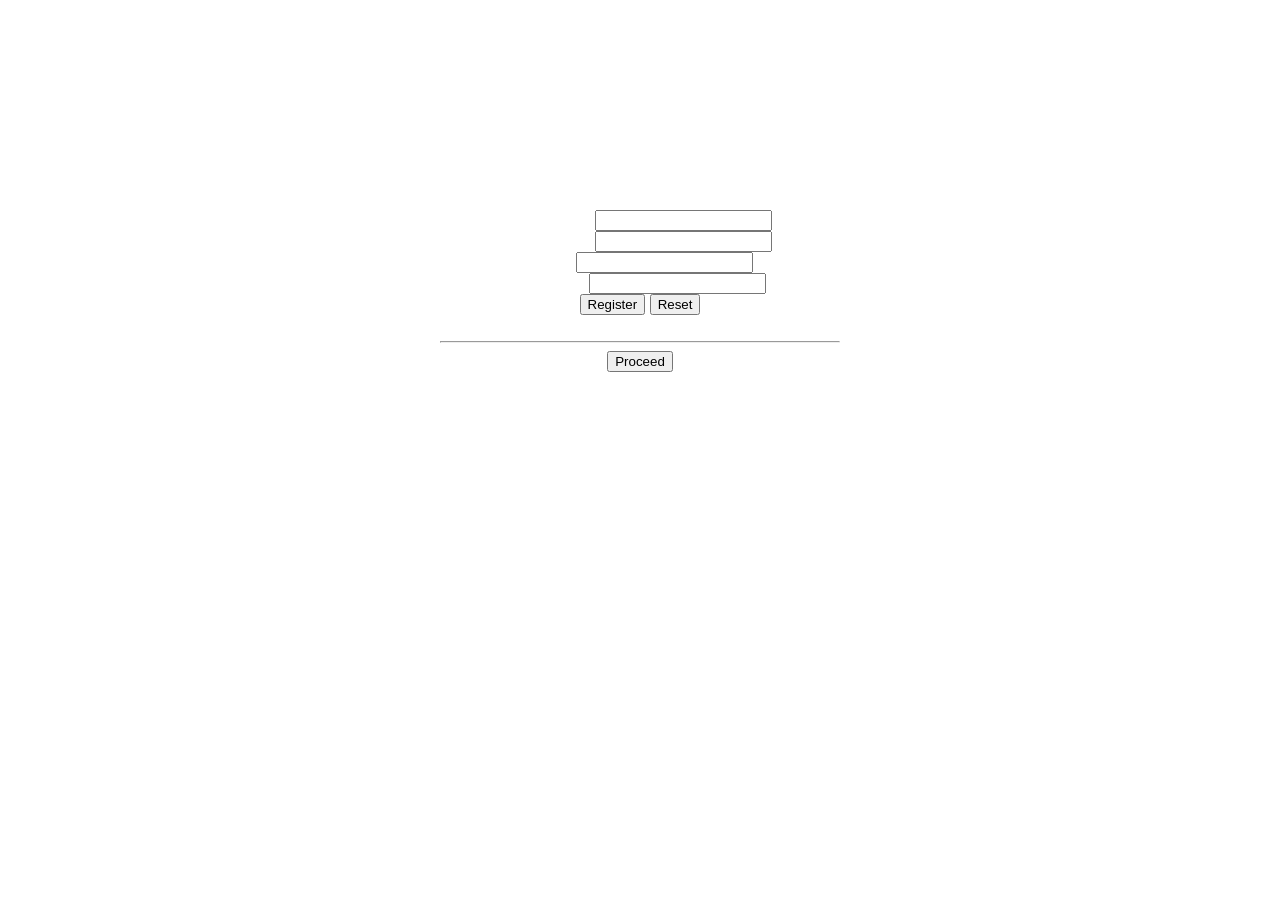
==== firstWebsite/index.html @ 6cd77337 "update to folder locations 2" ====
<!DOCTYPE html>
<html lang="en">

<head>
  <meta charset="UTF-8">
  <meta name="viewport" content="width=device-width, initial-scale=1.0">
  <meta http-equiv="X-UA-Compatible" content="ie=edge">
  <link rel="stylesheet" type="text/css" href="style.css">
  <title>Fantasy Basketball Blog</title>
</head>

<body>
  <div class="container">
    <div class="content">

      <div id="registration">
        <header>
          <h2>Welcome to our Fantasy Blog!</h2>
          <p>Please Register Below</p>
        </header>

        <form method="POST" id="form">
          First Name: <input type="text" name="firstname" required>
          <br>
          Last Name: <input type="text" name="lastname" required>
          <br>
          Email: <input type="email" name="email" required>
          <br>
          Password <input type="password" min="6" name="password" required>
          <br>
          <input type="submit" value="Register">
          <input type="reset">
        </form>

        <br>
        <hr>

        <div id="nextpage">
          <!-- <a href="nextpage.html">Proceed</a> -->
          <input id="gotoblog" type="submit" onclick="location.href='nextpage.html';" value="Proceed">
        </div>
      </div>
    </div>
    <script src="script.js"></script>
  </div>
</body>

</html>
---- firstWebsite/style.css ----
body {
  /* opacity: .6; */
  background-image: url("https://miro.medium.com/max/1812/1*C02wNydKS3IFId-orsyN3A.jpeg");
}

.container {
  display: flex;
  height: 300px;
  /* flex-basis: auto; */
  justify-content: center;
  align-items: center;
  /* align-content: center; */
  text-align: center;
  /* margin: 0; */
  /* padding: center; */
  /* position: relative; */
  font-family: -apple-system, BlinkMacSystemFont, 'Segoe UI', Roboto, Oxygen, Ubuntu, Cantarell, 'Open Sans', 'Helvetica Neue', sans-serif;
}

.content {
  width: 400px;
  height: 100px;
  position: relative;
}


#gotoblog:hover {
  background-color: aqua;
}
#gotoblog:visited {
  color: green;
}

#registration h2 {
  color:white;
  font-size: 150%;
}
#registration p {
  color: white;
}
#form {
  color: white;
}
#nextpage {
  color: white;
  hover: blue;
}
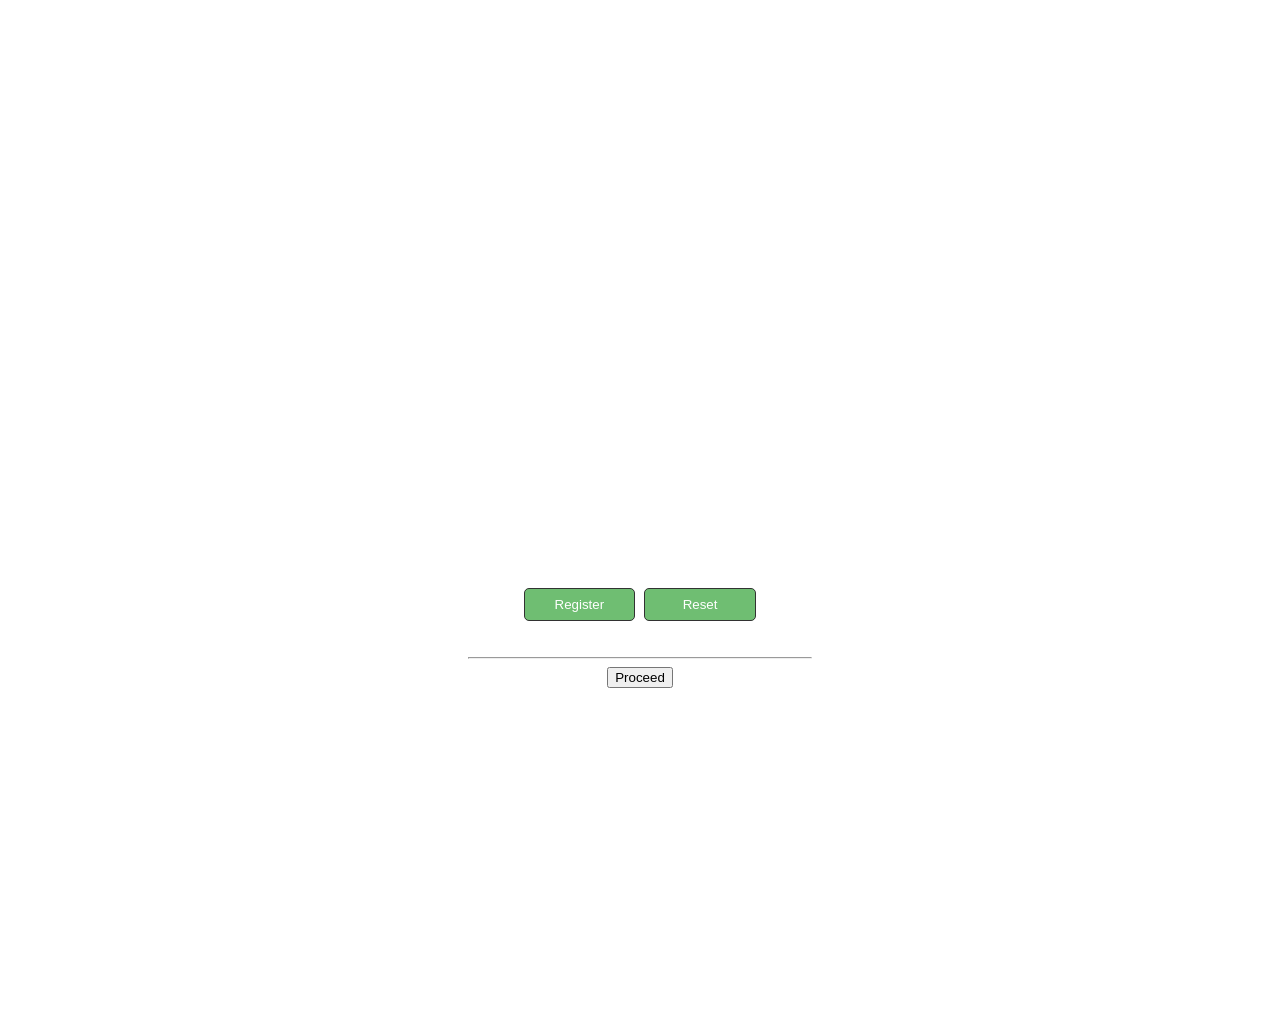
==== commit 40c7d5bb: "update 12.3.19v1" ====
--- a/firstWebsite/index.html
+++ b/firstWebsite/index.html
@@ -13,6 +13,15 @@
   <div class="container">
     <div class="content">
 
+      <style id="bgImg">
+        body {
+          background-image: url('https://www.rookieroad.com/img/courses/basketball/basketball-rookie.png');
+          /* background-repeat: no-repeat; */
+          background-size: 1000px 1000px;
+        }
+      </style>
+
+
       <div id="registration">
         <header>
           <h2>Welcome to our Fantasy Blog!</h2>
@@ -20,16 +29,16 @@
         </header>
 
         <form method="POST" id="form">
-          First Name: <input type="text" name="firstname" required>
+          First Name: <input class="formBtn" type="text" name="firstname" required>
           <br>
-          Last Name: <input type="text" name="lastname" required>
+          Last Name: <input class="formBtn" type="text" name="lastname" required>
           <br>
-          Email: <input type="email" name="email" required>
+          Email: <input class="formBtn" type="email" name="email" required>
           <br>
-          Password <input type="password" min="6" name="password" required>
+          Password <input class="formBtn" type="password" min="6" name="password" required>
           <br>
-          <input type="submit" value="Register">
-          <input type="reset">
+          <input id="register" type="submit" value="Register">
+          <input id="reset" type="reset">
         </form>
 
         <br>
--- a/firstWebsite/style.css
+++ b/firstWebsite/style.css
@@ -1,15 +1,15 @@
 body {
   /* opacity: .6; */
-  background-image: url("https://miro.medium.com/max/1812/1*C02wNydKS3IFId-orsyN3A.jpeg");
+  /* background-image: url("https://miro.medium.com/max/1812/1*C02wNydKS3IFId-orsyN3A.jpeg"); */
 }
 
 .container {
   display: flex;
-  height: 300px;
+  height: 1000px; 
   /* flex-basis: auto; */
   justify-content: center;
   align-items: center;
-  /* align-content: center; */
+  align-content: center; 
   text-align: center;
   /* margin: 0; */
   /* padding: center; */
@@ -18,9 +18,58 @@
 }
 
 .content {
-  width: 400px;
-  height: 100px;
+  /* width: 400px; */
+  /* height: 100px; */
+  /* padding-top: 350px; */
   position: relative;
+}
+
+.formBtn {
+  border: none;
+  color: white;
+  padding: 5px 32px;
+  text-decoration: none;
+  margin: 6px 2px;
+  cursor: pointer;
+}
+
+#register:hover {
+  border-color: #333;
+}
+
+#register {
+  background-color: #4CAF50;
+  border: 1px solid black;
+  color: white;
+  padding: 8px 30px;
+  text-decoration: none;
+  margin: 10px 2px;
+  cursor: pointer;
+  border-radius: 5px;
+}
+
+#reset:hover {
+  border-color: #333;
+}
+
+#reset {
+  background-color: #4CAF50;
+  border: 1px solid black;
+  color: white;
+  padding: 8px 38px;
+  text-decoration: none;
+  margin: 10px 2px;
+  cursor: pointer;
+  border-radius: 5px;
+}
+
+
+#form {
+  justify-content: center;
+  align-content: center;
+  font-weight: lighter;
+  opacity: .8;
+  font
 }
 
 
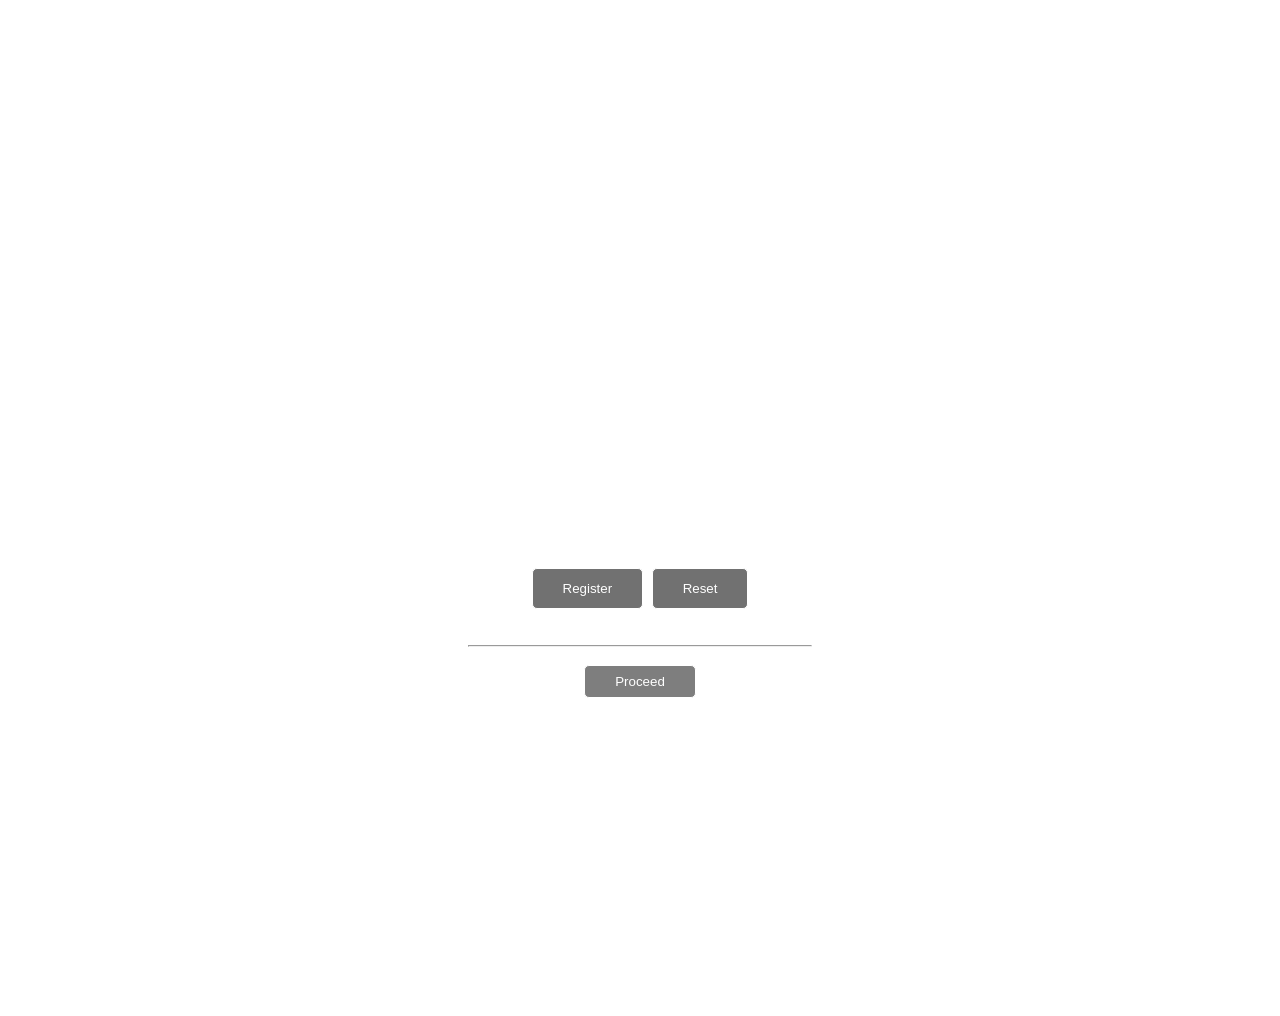
==== commit 9fe47726: "update 12.3.19v2" ====
--- a/firstWebsite/index.html
+++ b/firstWebsite/index.html
@@ -18,36 +18,40 @@
           background-image: url('https://www.rookieroad.com/img/courses/basketball/basketball-rookie.png');
           /* background-repeat: no-repeat; */
           background-size: 1000px 1000px;
+          position: relative;
         }
       </style>
 
 
-      <div id="registration">
+      <div id="header">
         <header>
           <h2>Welcome to our Fantasy Blog!</h2>
           <p>Please Register Below</p>
         </header>
+      </div>
 
-        <form method="POST" id="form">
-          First Name: <input class="formBtn" type="text" name="firstname" required>
-          <br>
-          Last Name: <input class="formBtn" type="text" name="lastname" required>
-          <br>
-          Email: <input class="formBtn" type="email" name="email" required>
-          <br>
-          Password <input class="formBtn" type="password" min="6" name="password" required>
-          <br>
+      <form method="POST" id="form">
+        First Name: <input class="formBtn" type="text" name="firstname" required>
+        <br>
+        Last Name: <input class="formBtn" type="text" name="lastname" required>
+        <br>
+        Email: <input class="formBtn" type="email" name="email" required>
+        <br>
+        Password <input class="formBtn" type="password" min="6" name="password" required>
+        <br>
+        <div id="register_reset_btns">
           <input id="register" type="submit" value="Register">
           <input id="reset" type="reset">
-        </form>
+        </div>
 
-        <br>
-        <hr>
+      </form>
 
-        <div id="nextpage">
-          <!-- <a href="nextpage.html">Proceed</a> -->
-          <input id="gotoblog" type="submit" onclick="location.href='nextpage.html';" value="Proceed">
-        </div>
+      <br>
+      <hr>
+
+      <div id="nextpage">
+        <!-- <a href="nextpage.html">Proceed</a> -->
+        <input id="gotoblog" type="submit" onclick="location.href='nextpage.html';" value="Proceed">
       </div>
     </div>
     <script src="script.js"></script>
--- a/firstWebsite/style.css
+++ b/firstWebsite/style.css
@@ -33,15 +33,22 @@
   cursor: pointer;
 }
 
+
+
+
+#register_reset_btns {
+  opacity: .7;
+}
+
 #register:hover {
   border-color: #333;
 }
 
 #register {
-  background-color: #4CAF50;
-  border: 1px solid black;
+  background-color: rgb(0, 0, 0);
+  border: 1px solid white;
   color: white;
-  padding: 8px 30px;
+  padding: 12px 30px;
   text-decoration: none;
   margin: 10px 2px;
   cursor: pointer;
@@ -53,15 +60,40 @@
 }
 
 #reset {
-  background-color: #4CAF50;
-  border: 1px solid black;
+  background-color: rgb(0, 0, 0);
+  border: 1px solid white;
   color: white;
-  padding: 8px 38px;
+  padding: 12px 30px;
   text-decoration: none;
   margin: 10px 2px;
   cursor: pointer;
   border-radius: 5px;
 }
+
+
+
+
+
+
+
+
+#gotoblog:hover {
+  border-color: #333;
+}
+
+#gotoblog {
+  background-color: rgb(0, 0, 0);
+  border: 1px solid white;
+  color: white;
+  padding: 8px 30px;
+  text-decoration: none;
+  margin: 10px 2px;
+  cursor: pointer;
+  border-radius: 5px;
+  opacity: .5;
+}
+
+
 
 
 #form {
@@ -73,18 +105,22 @@
 }
 
 
-#gotoblog:hover {
-  background-color: aqua;
-}
-#gotoblog:visited {
+/* #gotoblog:visited {
   color: green;
+} */
+
+
+#header {
+  opacity: .8;
+
 }
 
-#registration h2 {
+
+#header h2 {
   color:white;
   font-size: 150%;
 }
-#registration p {
+#header p {
   color: white;
 }
 #form {
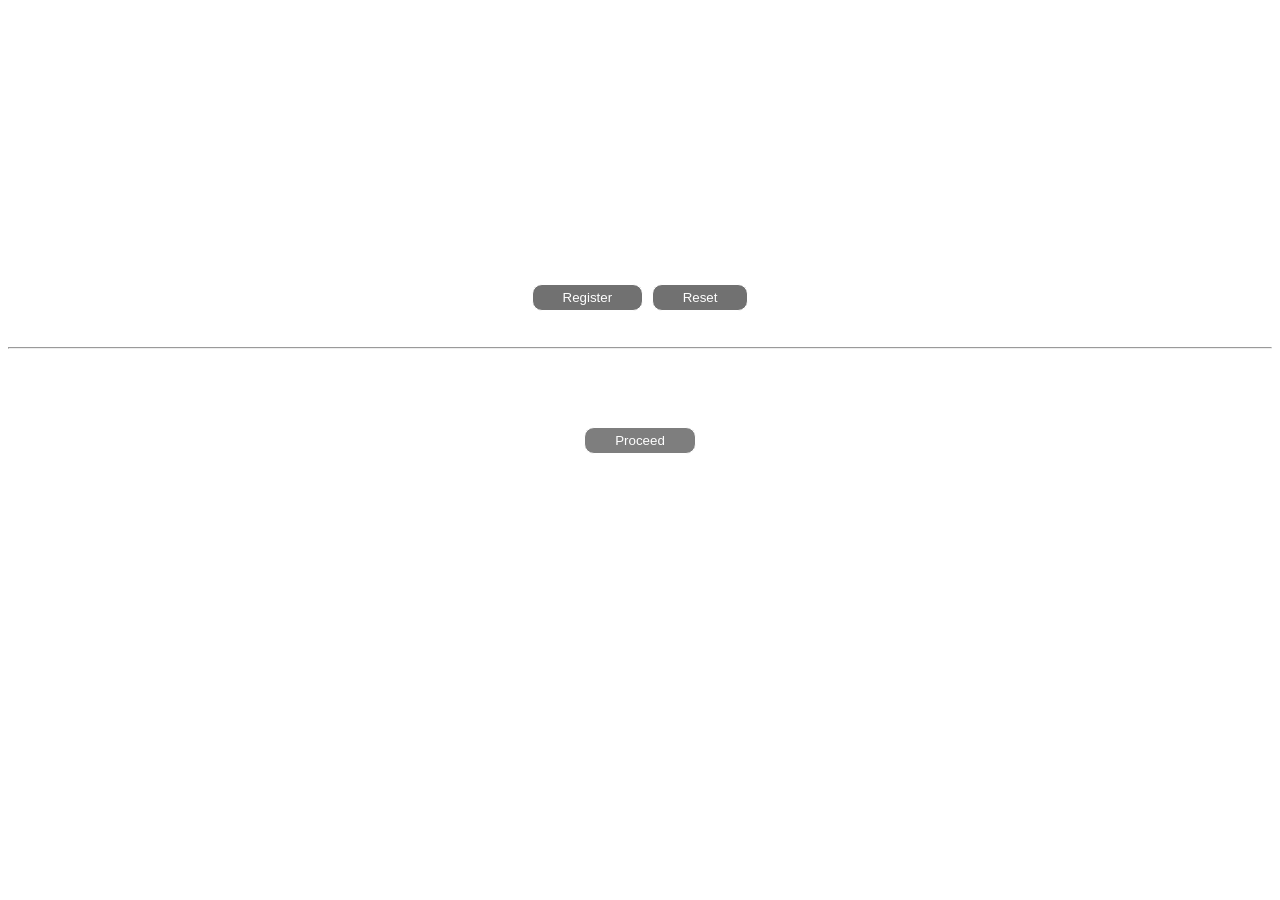
==== commit 061ef245: "update 12.3.19v3" ====
--- a/firstWebsite/index.html
+++ b/firstWebsite/index.html
@@ -15,10 +15,12 @@
 
       <style id="bgImg">
         body {
-          background-image: url('https://www.rookieroad.com/img/courses/basketball/basketball-rookie.png');
+          /* background-image: url('https://www.rookieroad.com/img/courses/basketball/basketball-rookie.png'); */
+          background-image: url('https://i.pinimg.com/originals/66/00/60/660060b1fed74cb1547dbe38219c889c.jpg');
+
           /* background-repeat: no-repeat; */
-          background-size: 1000px 1000px;
-          position: relative;
+          background-size: auto;
+          /* position: relative; */
         }
       </style>
 
@@ -37,7 +39,7 @@
         <br>
         Email: <input class="formBtn" type="email" name="email" required>
         <br>
-        Password <input class="formBtn" type="password" min="6" name="password" required>
+        Password: <input class="formBtn" type="password" min="6" name="password" required>
         <br>
         <div id="register_reset_btns">
           <input id="register" type="submit" value="Register">
@@ -49,10 +51,18 @@
       <br>
       <hr>
 
+      <div id="footer">
+        <footer>
+          <p>A login is not required, you may proceed to our website. If you would like to sign up for our weekly
+            newsletters, we would appreciate it. Otherwise, let us know if you have any questions or suggestions.</p>
+        </footer>
+      </div>
       <div id="nextpage">
         <!-- <a href="nextpage.html">Proceed</a> -->
         <input id="gotoblog" type="submit" onclick="location.href='nextpage.html';" value="Proceed">
       </div>
+
+
     </div>
     <script src="script.js"></script>
   </div>
--- a/firstWebsite/style.css
+++ b/firstWebsite/style.css
@@ -5,7 +5,7 @@
 
 .container {
   display: flex;
-  height: 1000px; 
+  /* height: 1000px;  */
   /* flex-basis: auto; */
   justify-content: center;
   align-items: center;
@@ -14,7 +14,7 @@
   /* margin: 0; */
   /* padding: center; */
   /* position: relative; */
-  font-family: -apple-system, BlinkMacSystemFont, 'Segoe UI', Roboto, Oxygen, Ubuntu, Cantarell, 'Open Sans', 'Helvetica Neue', sans-serif;
+  font-family: 'Open Sans', 'Helvetica Neue', sans-serif;
 }
 
 .content {
@@ -25,12 +25,14 @@
 }
 
 .formBtn {
-  border: none;
+  border: 0;
   color: white;
   padding: 5px 32px;
   text-decoration: none;
-  margin: 6px 2px;
+  margin: 8px 10px;
   cursor: pointer;
+  border-radius: 10px;
+  opacity: .9;
 }
 
 
@@ -48,11 +50,11 @@
   background-color: rgb(0, 0, 0);
   border: 1px solid white;
   color: white;
-  padding: 12px 30px;
+  padding: 5px 30px;
   text-decoration: none;
   margin: 10px 2px;
   cursor: pointer;
-  border-radius: 5px;
+  border-radius: 10px;
 }
 
 #reset:hover {
@@ -63,11 +65,11 @@
   background-color: rgb(0, 0, 0);
   border: 1px solid white;
   color: white;
-  padding: 12px 30px;
+  padding: 5px 30px;
   text-decoration: none;
   margin: 10px 2px;
   cursor: pointer;
-  border-radius: 5px;
+  border-radius: 10px;
 }
 
 
@@ -85,11 +87,11 @@
   background-color: rgb(0, 0, 0);
   border: 1px solid white;
   color: white;
-  padding: 8px 30px;
+  padding: 5px 30px;
   text-decoration: none;
   margin: 10px 2px;
   cursor: pointer;
-  border-radius: 5px;
+  border-radius: 10px;
   opacity: .5;
 }
 
@@ -97,6 +99,7 @@
 
 
 #form {
+  color: white;
   justify-content: center;
   align-content: center;
   font-weight: lighter;
@@ -123,10 +126,8 @@
 #header p {
   color: white;
 }
-#form {
+
+#footer {
   color: white;
-}
-#nextpage {
-  color: white;
-  hover: blue;
+  opacity: .8;
 }
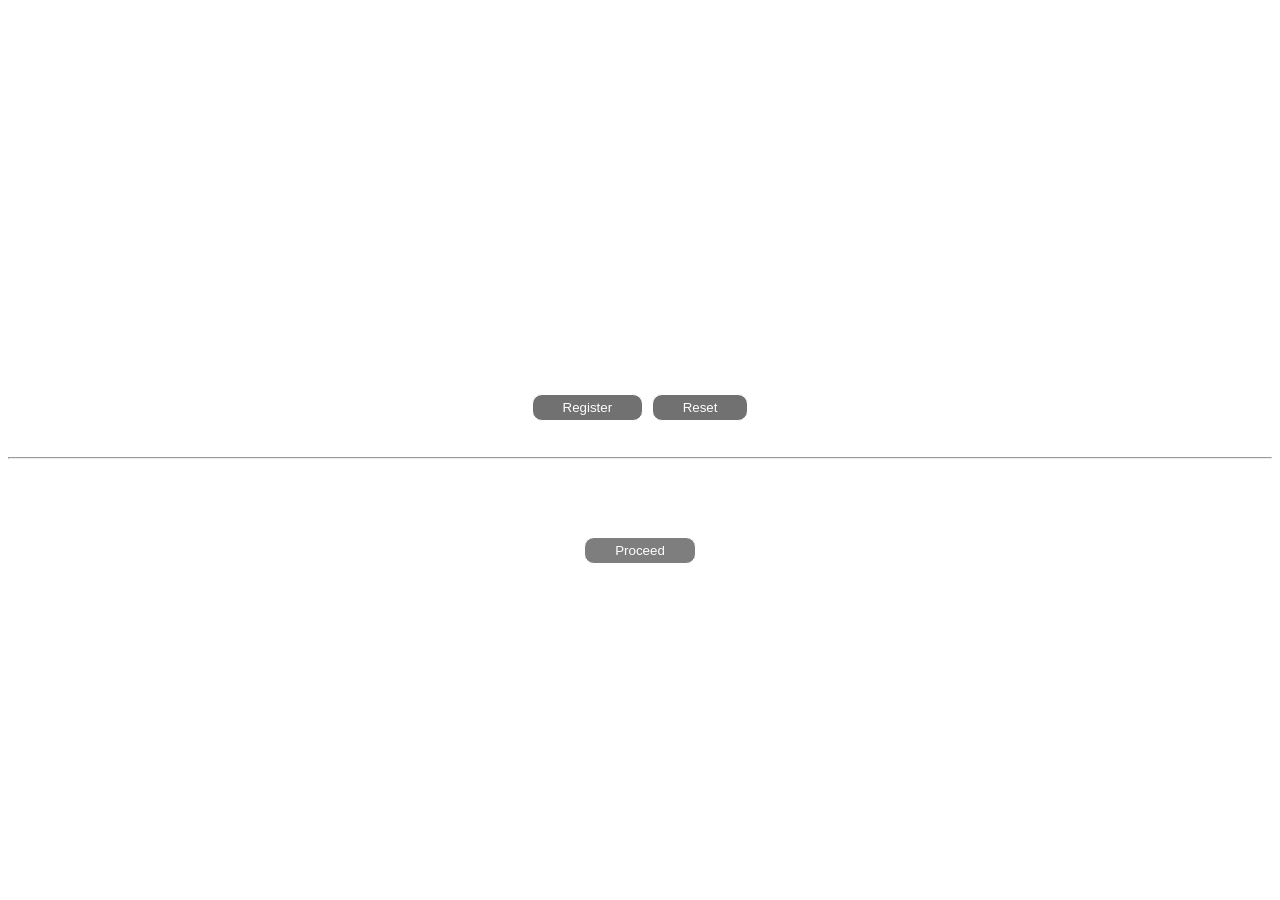
==== commit abc7b2b8: "update 12.3.19v4" ====
--- a/firstWebsite/index.html
+++ b/firstWebsite/index.html
@@ -27,19 +27,19 @@
 
       <div id="header">
         <header>
-          <h2>Welcome to our Fantasy Blog!</h2>
+          <h1>Welcome to our Fantasy Blog!</h1>
           <p>Please Register Below</p>
         </header>
       </div>
-
+      <!-- <hr> -->
       <form method="POST" id="form">
-        First Name: <input class="formBtn" type="text" name="firstname" required>
+        First Name: <input type="text" name="firstname">
         <br>
-        Last Name: <input class="formBtn" type="text" name="lastname" required>
+        Last Name: <input type="text" name="lastname">
         <br>
-        Email: <input class="formBtn" type="email" name="email" required>
+        <span id="emailRow">Email: <input type="email" name="email" required></span>
         <br>
-        Password: <input class="formBtn" type="password" min="6" name="password" required>
+        Password: <input type="password" min="6" name="password" required>
         <br>
         <div id="register_reset_btns">
           <input id="register" type="submit" value="Register">
--- a/firstWebsite/style.css
+++ b/firstWebsite/style.css
@@ -5,6 +5,9 @@
 
 .container {
   display: flex;
+  width: 100%;
+  clear: both;
+  /* width: 1000px; */
   /* height: 1000px;  */
   /* flex-basis: auto; */
   justify-content: center;
@@ -24,19 +27,33 @@
   position: relative;
 }
 
-.formBtn {
+#header {
+  opacity: .8;
+  margin: 40px;
+}
+
+#header h1 {
+  color:white;
+  font-size: 200%;
+}
+#header p {
+  color: white;
+}
+
+input[type=text], input[type=email], input[type=password] {
   border: 0;
-  color: white;
+  color: black;
   padding: 5px 32px;
-  text-decoration: none;
-  margin: 8px 10px;
-  cursor: pointer;
+  /* text-decoration: none; */
+  margin: 15px 10px;
+  /* cursor: pointer; */
   border-radius: 10px;
   opacity: .9;
 }
 
-
-
+#emailRow {
+  margin-left: 32px;
+}
 
 #register_reset_btns {
   opacity: .7;
@@ -104,7 +121,6 @@
   align-content: center;
   font-weight: lighter;
   opacity: .8;
-  font
 }
 
 
@@ -113,20 +129,6 @@
 } */
 
 
-#header {
-  opacity: .8;
-
-}
-
-
-#header h2 {
-  color:white;
-  font-size: 150%;
-}
-#header p {
-  color: white;
-}
-
 #footer {
   color: white;
   opacity: .8;
